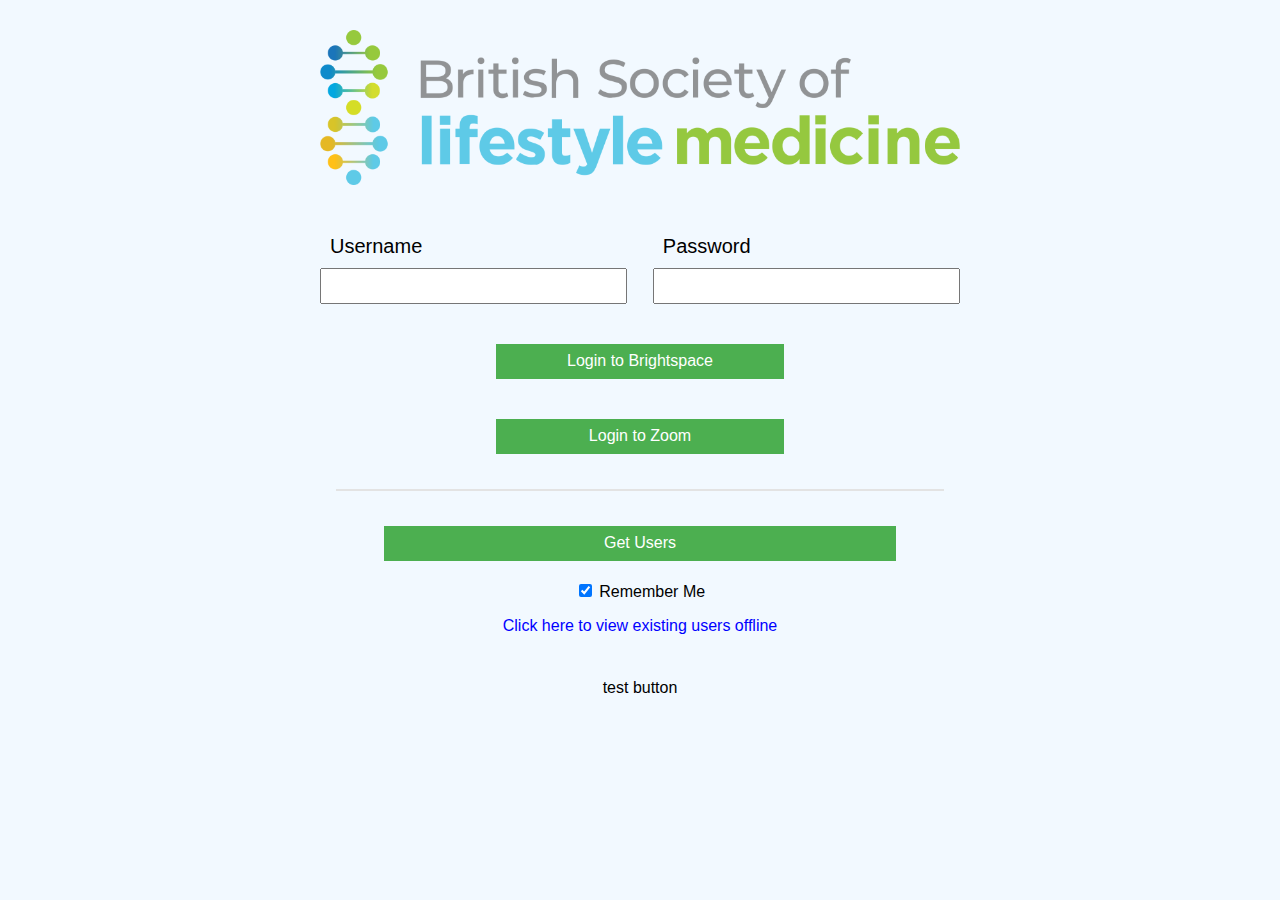
==== bslmReportingServer/app/index.html @ 9d77e55e "wip adding oop payment list" ====
<!doctype html>

<html lang="en">

<head>
    <meta charset="utf-8">
    <meta name="viewport" content="width=device-width, initial-scale=1">

    <title>BSLM Users Database Viewer</title>
    <meta name="description" content="BSLM Users Database Viewer">

    <link rel="stylesheet" href="styles/styles.css">
    <link rel="stylesheet" href="styles/loadingPage.css">
    <link rel="stylesheet" href="styles/table.css">
    <link rel="stylesheet" href="styles/loginPage.css">

</head>

<body>
    <div id="loginPage" class="container">

        <img id="heroLogo" src="assets/bslmlogo2k.png">

        <div class="wpCredsFieldWrapper">
            <div class="fieldWrapper">
                <label>Username</label>
                <input type="text" id="usernameInput">
            </div>

            <div class="fieldWrapper">
                <label>Password</label>
                <input type="password" id="passwordInput">
            </div>

        </div>

        <div class="oauthButtonsWrapper">

            <div id="getBsUsersBtn" class="btn halfBtn">Login to Brightspace</div>
            <div id="getZoomDataBtn" class="btn halfBtn">Login to Zoom</div>

        </div>

        <p id="bsTokenStatusInfo"></p>

        <hr>



        <p id="showErrorInfo"></p>
        <div id="getUsersBtn" class="btn">Get Users</div>
        <div id="rememberLoginCheckboxWrapper">
            <input id="rememberLoginCheckbox" type="checkbox" checked>
            <label>Remember Me</label>
        </div>
        <p id="offline_option" onclick="showExistingData()">Click here to view existing users offline</p>
        <div id="testButton" class="btn">test button</div>



    </div>

    <div id="loadingPage">
        <img id="loading_symbol" src="assets/loading.gif" alt="loading symbol">
        <p id="loading_label">Loading...</p>
        <div id="progressWrapper">
            <p id="progressUpdateInfo"></p>
            <div id='progressUpdate'>
                <p><span id='numUsersFetched'>0</span> users fetched so far...</p>
                <p><span id='numPaymentsFetched'>0</span> payments fetched so far...</p>
            </div>
        </div>
        <div id="errorWrapper"></div>
    </div>



    <div id="pageWrapper">
        <div id='optionsWrapper'>
            <div class="optionsButtonRow">
                <button id='downloadCsvBtn'>download as CSV</button>
            </div>
            <div id="tabRow">
                <div id="usersTabInput" class="inputSwitchGreen" onclick="showUserTable()">Users Tab</div>
                <div id="paymentsTabInput" onclick="showPaymentsTable()">Payments Tab</div>
                <div id="susTabInput" onclick="showSusUsersTable()">Sus Accounts Tab</div>
            </div>
            <div class="optionsButtonRow">
                <button id="backToTopBtn" onclick="scrollToTop()">Back to top</button>
            </div>
        </div>
        <div id="userTableWrapper" class="tableWrapper">
            <div id="userTable" class="table">
                <div id="userTableHeadings" class="leftScrollMargin"></div>
                <div id="userScrollWrapper" class="unoReverse">
                    <div id="userTableDynamicContent" class="dynamicTableWrapper"></div>
                </div>
            </div>
        </div>
        <div id="paymentsTableWrapper" class="tableWrapper">
            <div id="paymentTable">
                <div id="paymentTableHeadings" class="leftScrollMargin"></div>
                <div id="paymentScrollWrapper" class="unoReverse">
                    <div id="paymentsTableDynamicContent" class="dynamicTableWrapper"></div>
                </div>
            </div>
        </div>
        <div id="susUserTableWrapper" class="tableWrapper">
            <div id="susUserTable">
                <div id="susUserTableDynamicContent" class="dynamicTableWrapper"></div>
            </div>
        </div>
        <div id="modalBacksplash" onclick="closeModal()">
            <div id="modal" onclick="cancelClick(event)"></div>
        </div>

    </div>
    <script src="scripts/view/templates.js"></script>
    <script src="scripts/view/validation.js"></script>
    <script src="scripts/view/transforms.js"></script>
    <script src="scripts/view/view.js"></script>
    <script src="scripts/3rdPartyIntegrations/fetchCreds.js"></script>
    <script src="scripts/3rdPartyIntegrations/oAuth2.js"></script>
    <script src="scripts/3rdPartyIntegrations/fetchPayments.js"></script>
    <script src="scripts/3rdPartyIntegrations/fetchWpUsers.js"></script>
    <script src="scripts/3rdPartyIntegrations/fetchBrightspaceUsers.js"></script>
    <!-- <script src="scripts/3rdPartyIntegrations/bsApiShowCase.js"></script> -->
    <script src="scripts/3rdPartyIntegrations/fetchZoomData.js"></script>
    <script src="scripts/misc.js"></script>
    <script src="scripts/search.js"></script>
    <script src="scripts/downloadCSV.js"></script>
    <script src="scripts/localStorage.js"></script>
    <script src="scripts/dataStore.js"></script>
    <script src="scripts/models/user.js"></script>
    <script src="scripts/models/userList.js"></script>
    <script src="scripts/models/payment.js"></script>
    <script src="scripts/models/paymentList.js"></script>
    <script src="dummyData/userList.js"></script>
    <script src="dummyData/paymentList.js"></script>
    <script src="scripts/index.js"></script>





</body>

</html>
---- bslmReportingServer/app/styles/styles.css ----
body {
    margin: 0;
    background-color: #f2f9ff;
    font-family: 'Segoe UI', Tahoma, Geneva, Verdana, sans-serif;
}

.container {
    display: flex;
    flex-flow: column nowrap;
    align-items: space-around;
    align-items: center;
    width: 50%;
    margin: 30px auto;
    align-items: center;

}

#heroTitle {
    font-weight: 600;
    font-size: 30px;
    text-align: center;
}

hr {
    border: 0;
	border-top: 2px solid #e3e3e3;
	box-shadow: inset 0 1px 1px rgba(0, 0, 0, .05);
	margin: 15px auto 15px auto;
	display: block;
	width: 95%;
}

#getUsersBtn {
    background-color: #4CAF50;
    width: 80%;
    color: white;
}

.btn {
    display: flex;
    align-items: center;
    justify-content: center;
    margin: 20px;
    height: 35px;
    border: none;
    cursor: pointer;
}

.halfBtn {
    background-color: #4CAF50;
    width: 45%;
    color: white;
}

#rememberLoginCheckboxWrapper {
    flex-flow: row nowrap;
}

#offline_option {
    text-align: center;
    color: blue;
    cursor: pointer;
}

#showErrorInfo {
    display: none;
    flex-flow: column nowrap;
    text-align: center;
    font-size: 20px;
    font-weight: 600;
    color: red;
}

#bsTokenStatusInfo {
    display: none;
}

#numUsersFetchedElement {
    display: none;
}

#numPaymentsFetched {
    display: none
}

.inputSwitchWrapper {
    display: flex;
    flex-flow: row nowrap;
    width: 70%;
}

.inputSwitchWrapper div {
    display: flex;
    flex-flow: row nowrap;
    width: 50%;
    height: 30px;
    border: 1px solid black;
    justify-content: center;
    align-items: center;
}

.inputSwitchGreen {
    background-color: green;
    color: white;
}

.inputSwitchRed {
    background-color: red;
    color: white;
}

.inputSwitchWhite {
    background-color: white;
    color: black;
}


.fieldWrapper label {
    margin: 10px;
    font-size: 20px;
}

.fieldWrapper input {
    height: 30px;
    font-size: 20px;
    padding-left: 10px;
}

#progressWrapper {
    display: none;
    text-align: center;
    flex-flow: column nowrap;
}

#errorWrapper {
    display: none;
    text-align: center;
    color: red;
    justify-content: center;
    width: 80%;
    margin-top: 40px;
    font-size: 25px;
}

#paymentsAfterField {
    display: none;
}

/* Table page */

#pageWrapper {
    display: none;
    flex-flow: column nowrap;
    height: 100vh;
}

#tabRow {
    display: flex;
    flex-flow: row nowrap;
    align-items: center;
    justify-content: center;
    width: 100%;

}

#tabRow div {
    display: flex;
    align-items: center;
    justify-content: center;
    width: 25%;
    height: 30px;
    border: 1px solid black;
}

#optionsWrapper {
    display: flex;
    flex-flow: row nowrap;
    align-items: center;
    justify-content: center;
    width: 100%;
    height: 50px;
    background-color: #f6f6f6;
}

#optionsWrapper button {
    text-align: center;
}

#optionsButtonRow {
    display: flex;
    flex-flow: row nowrap;
}

.optionsButtonRow button {
    margin: 0 20px 0 20px;
}

.tableWrapper {
    height: 100%;
    display: flex;
    flex-flow: column nowrap;
    overflow-x: scroll;
}

.unoReverse {
    height: calc(100% - 60px);
    overflow-y: scroll;
    direction: rtl;
}

.dynamicTableWrapper {
    direction: ltr;
}

#userTable {
    height: 100%;
    width: 2500px;
}

#paymentTable {
    height: 100%;
    width: 2000px;
}

#susUserTable {
    height: 100%;
    width: 2500px;
}

#paymentsTableWrapper {
    display: none;
}

#susUserTableWrapper {
    display: none;

}

.leftScrollMargin {
    margin-left: 17px; 
}

.tableHeader div {
    height: 50px;
    font-weight: 600;
    font-size: 16px;
}

.tableRow {
    display: flex;
    flex-flow: row nowrap;
}

.tableRow div {
    display: flex;
    align-items: center;
    justify-content: center;
    border-left: 2px #aaa solid;
    padding: 5px 15px;
    text-align: center;
    overflow: hidden;
}

#modal {
    /* display: none; */
    position: fixed;
    width: 60vw;
    max-height: 80vh;
    top: 10vh;
    left: 20vw;
    background-color: white;
    border-radius: 10px;
    overflow-y: scroll;
}

.modalTitle {
    font-size: 40px;
    text-align: center;
    margin-top: 15px;
}

.modalContent {
    margin-left: 10px;
}

#modalBacksplash {
    display: none;
    position: fixed;
    width: 100vw;
    height: 100vh;
    top: 0;
    left: 0;
    background: rgba(208, 208, 214, 0.8);
}

.greyRow {
    background-color: #d5d5d5;
}

.susUserText {
    margin: 0 0 20px 100px;

}

.susUserTitle {
    font-size: 30px;
}

.susUserDescription {
    font-size: 20px;
}



.modalPayment {
    display: flex;
    flex-flow: row nowrap;
    text-align: center;
}

.modalPayment div {
    margin: 10px;
}


.modalPaymentTdDate {
    width: 100px;
}

.modalPaymentTdDescription {
    width: 300px;
}

.modalPaymentTdAmount {
    width: 50px;
}

.modalPaymentTdStatus {
    width: 50px;
}

.modalPaymentTdFailureMessage {
    width: 300px;
}

.scrollLineUp {
    width: 23px;
    padding: 0 !important;
}
---- bslmReportingServer/app/styles/loadingPage.css ----
#loadingPage {
    display: none;
    flex-flow: column nowrap;
    justify-content: center;
    align-items: center;
}

#loading_symbol {
    margin-top: 5%;
    width: 30%;
}

#loading_label {
    font-size: 40px;
    margin-left: 40px;
}
---- bslmReportingServer/app/styles/table.css ----
.userTdIndex {
    width: 40px;
}

.userTdId {
    width: 40px;
}

.userTdTitle {
    width: 65px;
}

.userTdDateRegistered {
    width: 120px;
}

.userTdTelephone {
    width: 120px;
}

.userTdProfession {
    width: 150px;
}

.userTdMembershipType {
    width: 120px;
}

.userTdPaidToDate {
    width: 120px;
}

.userTdDateLastLoggedIn {
    width: 120px;
}

.userTdEmail {
    width: 300px;
}

.userTdFirstName {
    width: 150px;
}

.userTdLastName {
    width: 150px;
}

.userTdMailingAddress {
    width: 250px;
}

.userTdUsername {
    width: 300px;
}

.userTdCustomerId {
    width: 350px;
}

.userTdCertType {
    width: 250px;
}

.userTdCertDate {
    width: 250px;
}

.paymentTdIndex {
    width: 40px;
}

.paymentTdEmail {
    width: 300px;
}

.paymentTdDate {
    width: 120px;
}

.paymentTdDescription {
    width: 500px;
}

.paymentTdAmount {
    width: 120px;
}

.paymentTdStatus {
    width: 150px;
}

.paymentTdFailureMessage {
    width: 400px;
}
---- bslmReportingServer/app/styles/loginPage.css ----
#heroLogo {
    width: 100%;
    margin-bottom: 20px;
}

.formWrapper {
    display: flex;
    flex-flow: column nowrap;
    margin: 5px;
    width: 100%;
    align-items: center;
}

.wpCredsFieldWrapper {
    display: flex;
    flex-flow: row nowrap;
    justify-content: space-between;
    width: 100%;
}

.wpCredsFieldWrapper .fieldWrapper {
    width: 48%;
}

.fieldWrapper {
    display: flex;
    flex-flow: column nowrap;
    margin: 20px 0 20px 0;
    width: 100%;
}

.oauthButtonsWrapper{
    width: 100%;
    display: flex;
    flex-flow: column nowrap;
    justify-content: center;
    align-items: center;
}
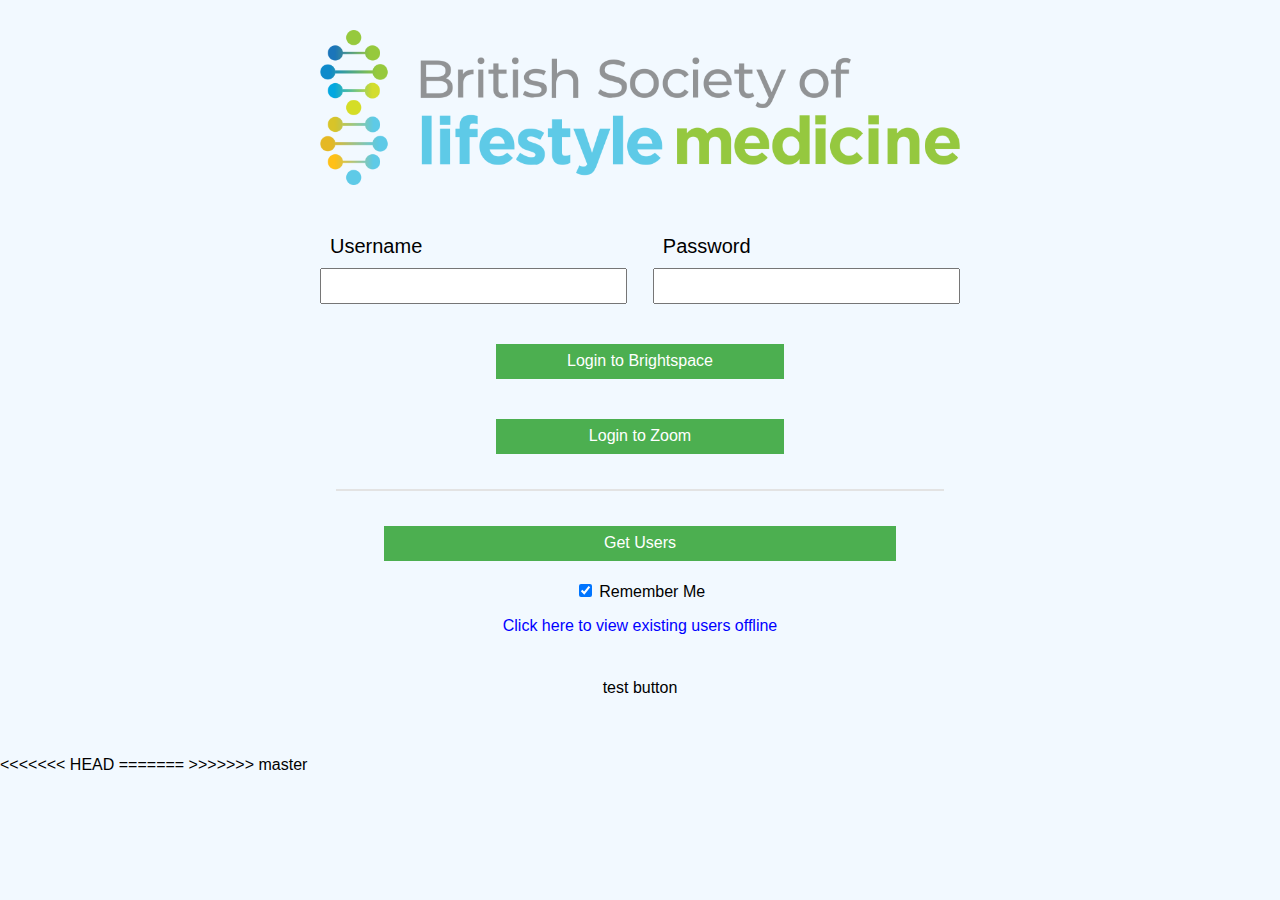
==== commit 78531a4f: "no dummy data" ====
--- a/bslmReportingServer/app/index.html
+++ b/bslmReportingServer/app/index.html
@@ -133,10 +133,11 @@
     <script src="scripts/dataStore.js"></script>
     <script src="scripts/models/user.js"></script>
     <script src="scripts/models/userList.js"></script>
+<<<<<<< HEAD
     <script src="scripts/models/payment.js"></script>
     <script src="scripts/models/paymentList.js"></script>
-    <script src="dummyData/userList.js"></script>
-    <script src="dummyData/paymentList.js"></script>
+=======
+>>>>>>> master
     <script src="scripts/index.js"></script>
 
 
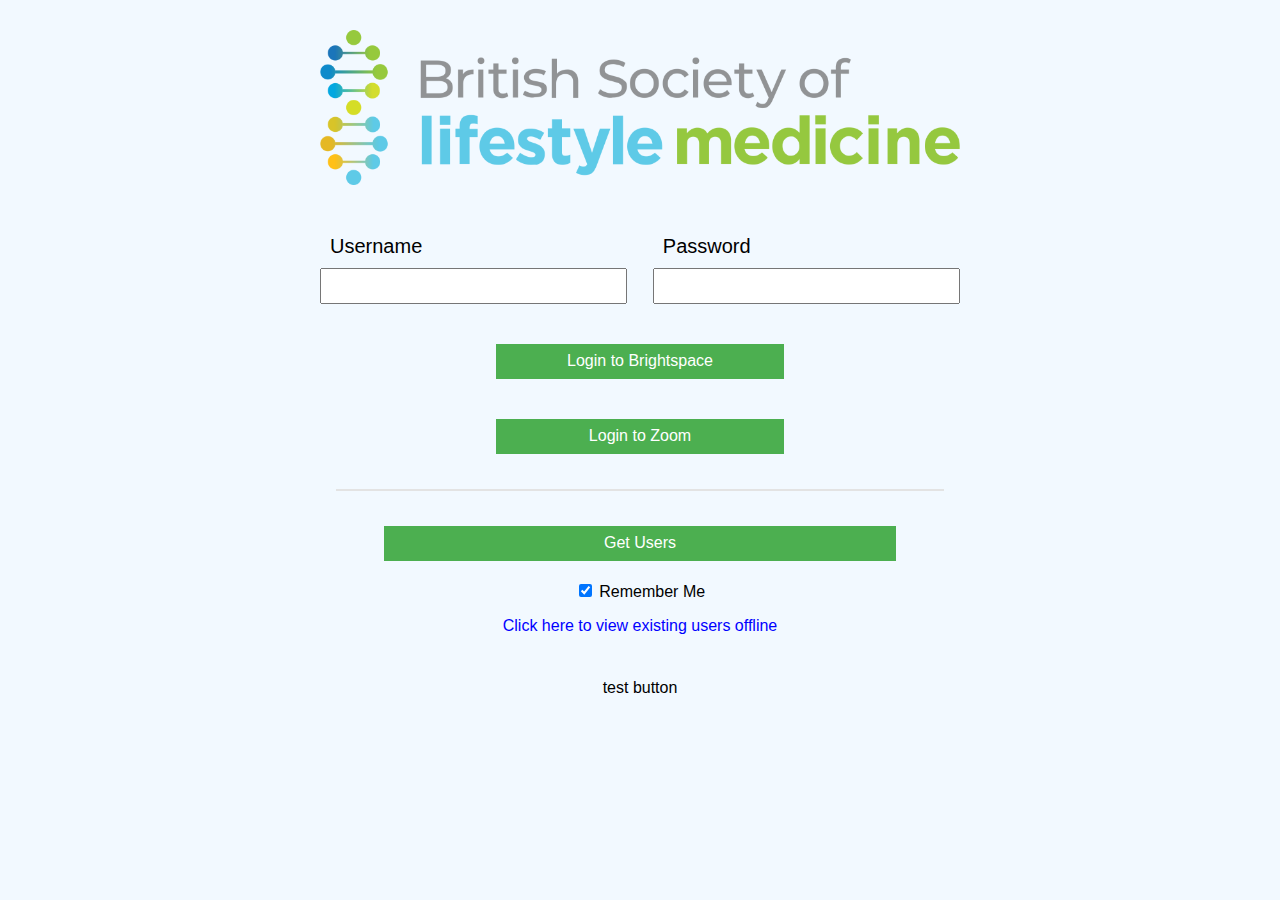
==== commit d7c29910: "paymentList complete but not integrated" ====
--- a/bslmReportingServer/app/index.html
+++ b/bslmReportingServer/app/index.html
@@ -133,11 +133,8 @@
     <script src="scripts/dataStore.js"></script>
     <script src="scripts/models/user.js"></script>
     <script src="scripts/models/userList.js"></script>
-<<<<<<< HEAD
     <script src="scripts/models/payment.js"></script>
     <script src="scripts/models/paymentList.js"></script>
-=======
->>>>>>> master
     <script src="scripts/index.js"></script>
 
 
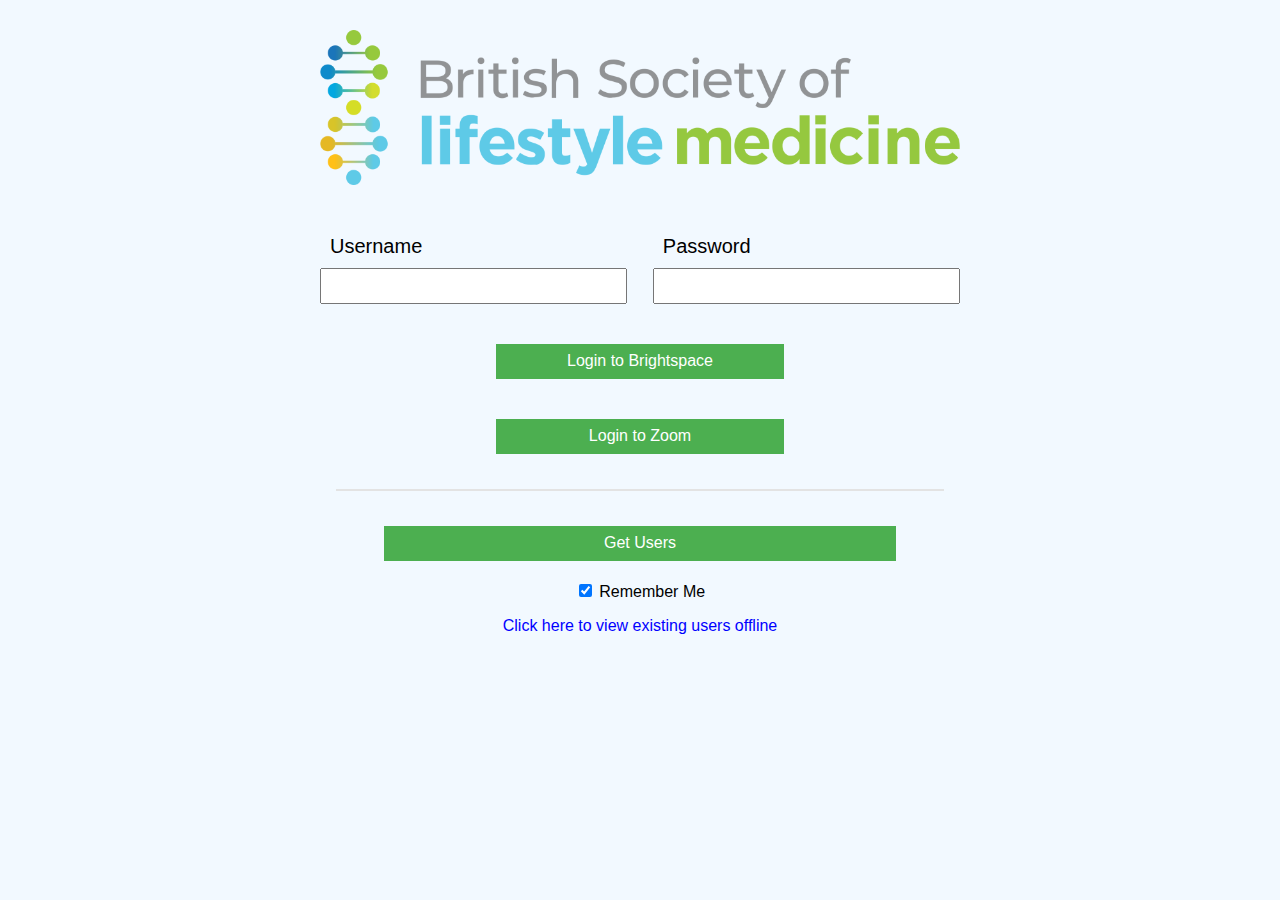
==== commit 1bf5cf74: "in progress simplifying userList" ====
--- a/bslmReportingServer/app/index.html
+++ b/bslmReportingServer/app/index.html
@@ -13,6 +13,8 @@
     <link rel="stylesheet" href="styles/loadingPage.css">
     <link rel="stylesheet" href="styles/table.css">
     <link rel="stylesheet" href="styles/loginPage.css">
+    <link rel="stylesheet" href="styles/dashBoard.css">
+
 
 </head>
 
@@ -54,7 +56,7 @@
             <label>Remember Me</label>
         </div>
         <p id="offline_option" onclick="showExistingData()">Click here to view existing users offline</p>
-        <div id="testButton" class="btn">test button</div>
+        <!-- <div id="testButton" class="btn">test button</div> -->
 
 
 
@@ -71,6 +73,19 @@
             </div>
         </div>
         <div id="errorWrapper"></div>
+    </div>
+
+    <div id="dashBoardWrapper">
+        <div id="dashboardNav">
+            <div class="dashboardBtnWrapper">
+            </div>
+            <h2 id="navTitle">BSLM Reporting Tool Dashboard</h2>
+            <div class="dashboardBtnWrapper">
+                <div class="navBtn">Download Users</div>
+                <div class="navBtn">Download Payments</div>
+            </div>
+        </div>
+        <div id="dashboardGraphWrapper"></div>
     </div>
 
 
@@ -118,6 +133,8 @@
     <script src="scripts/view/templates.js"></script>
     <script src="scripts/view/validation.js"></script>
     <script src="scripts/view/transforms.js"></script>
+    <script src="scripts/view/canvas/graphLib.js"></script>
+    <script src="scripts/view/canvas/graphs.js"></script>
     <script src="scripts/view/view.js"></script>
     <script src="scripts/3rdPartyIntegrations/fetchCreds.js"></script>
     <script src="scripts/3rdPartyIntegrations/oAuth2.js"></script>
@@ -127,6 +144,7 @@
     <!-- <script src="scripts/3rdPartyIntegrations/bsApiShowCase.js"></script> -->
     <script src="scripts/3rdPartyIntegrations/fetchZoomData.js"></script>
     <script src="scripts/misc.js"></script>
+    <script src="scripts/trends.js"></script>
     <script src="scripts/search.js"></script>
     <script src="scripts/downloadCSV.js"></script>
     <script src="scripts/localStorage.js"></script>
--- a/bslmReportingServer/app/styles/dashBoard.css
+++ b/bslmReportingServer/app/styles/dashBoard.css
@@ -0,0 +1,61 @@
+#dashBoardWrapper {
+    display: none;
+    flex-flow: column nowrap;
+    align-items: center;
+}
+
+#dashboardNav {
+    display: flex;
+    flex-flow: row nowrap;
+    align-items: center;
+    width: 100%;
+    height: 75px;
+    background-color: rgb(202, 87, 87);
+}
+
+#navTitle {
+    width: 33%;
+    text-align: center;
+    color: white;
+}
+
+.dashboardBtnWrapper {
+    display: flex;
+    flex-flow: row nowrap;
+    width:33%;
+    justify-content: end;
+}
+
+.navBtn {
+    display: flex;
+    align-items: center;
+    justify-content: center;
+    padding: 4px;
+    width: 40%;
+    /* height: 80%; */
+    text-align: center;
+    border: 2px solid white;
+    color: white;
+    border-radius: 5px;
+    margin: 5% 10%;
+}
+
+#dashboardGraphWrapper {
+    width: 90%;
+    display: flex;
+    flex-flow: row wrap;
+    justify-content: center;
+}
+
+#dashBoardCanvas {
+    border: 1px solid black;
+    margin: 20px;
+}
+
+.graphDataPoint {
+    position: absolute;
+    height: 8px;
+    width: 8px;
+    background-color: red;
+    border-radius: 20px;
+}